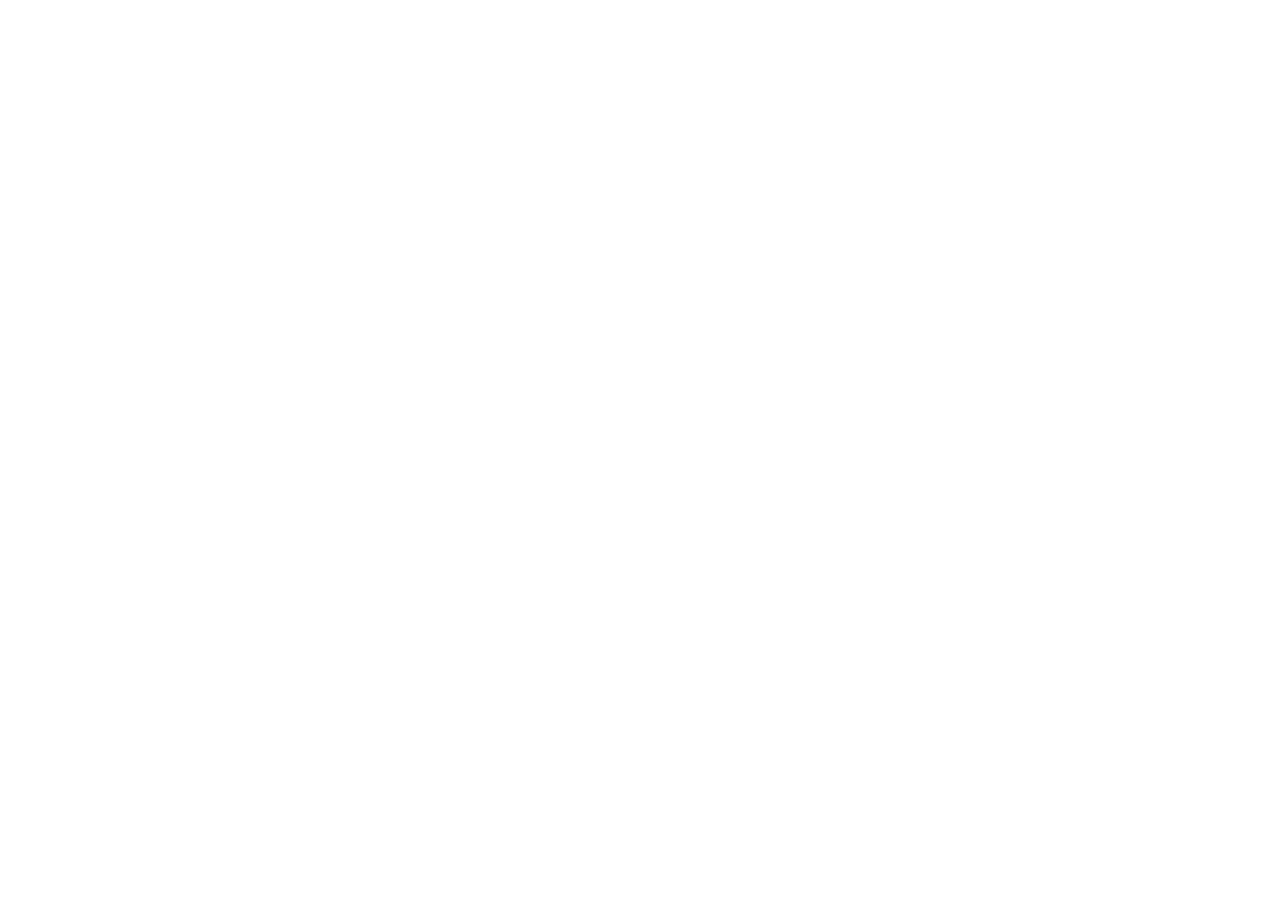
==== index.html @ 2b706b34 "Add files via upload" ====
<!DOCTYPE html>
<html lang="en">
<head>
    <meta charset="UTF-8">
    <meta http-equiv="X-UA-Compatible" content="IE=edge">
    <meta name="viewport" content="width=device-width, initial-scale=1.0">
    <title>UserName</title>
</head>
<body>
    
</body>
</html>
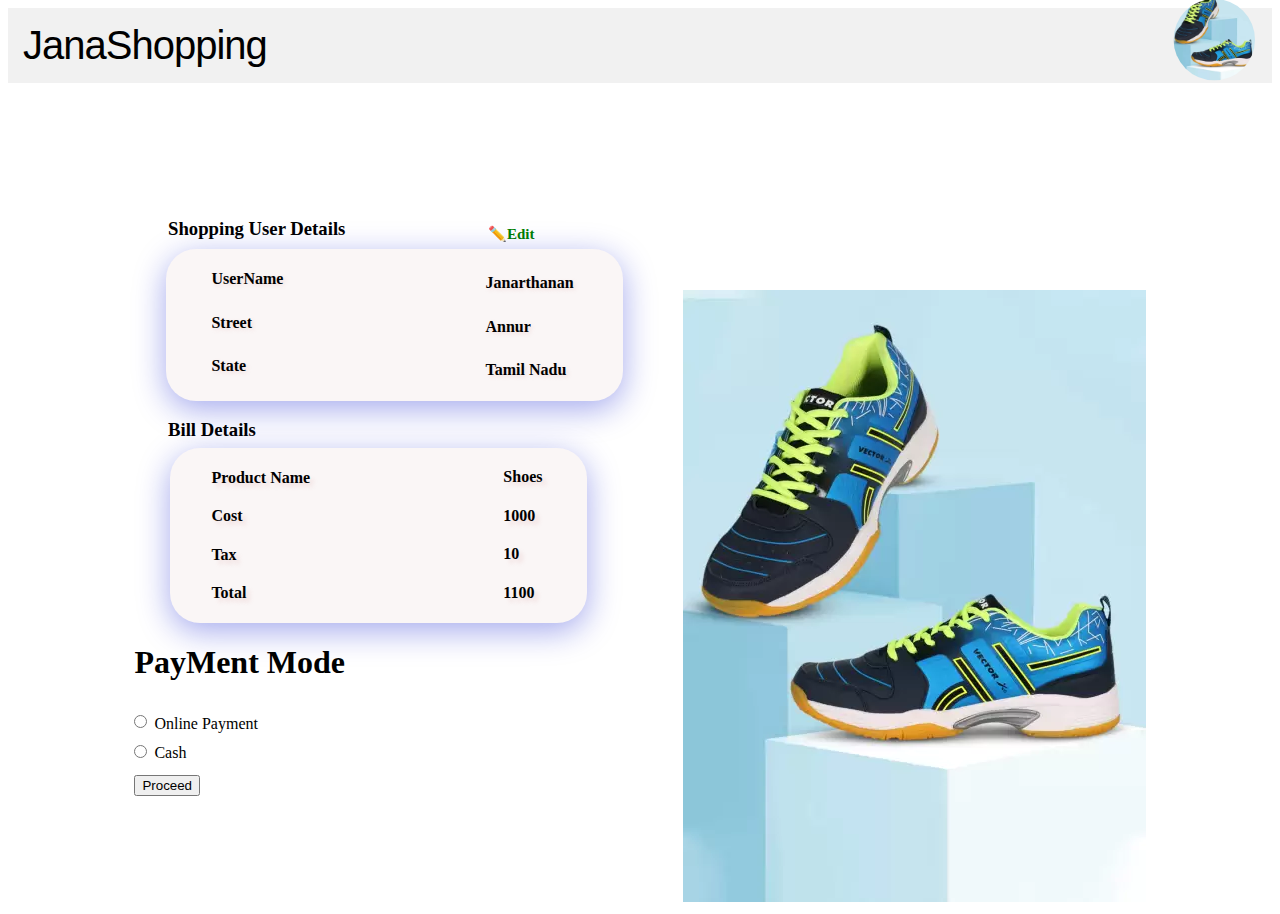
==== commit a81dbac7: "Add files via upload" ====
--- a/index.html
+++ b/index.html
@@ -4,9 +4,94 @@
     <meta charset="UTF-8">
     <meta http-equiv="X-UA-Compatible" content="IE=edge">
     <meta name="viewport" content="width=device-width, initial-scale=1.0">
-    <title>UserName</title>
+    <title>Grootan Project</title>
+
+    <link rel="stylesheet" href="product.webp">
+    <link rel="stylesheet" href="main.css">
+    <link rel="stylesheet" href="last.html">
+
+    
 </head>
 <body>
+<div class ="rigth">
+    <div>
+        <nav>
+            <ul>
+                <li><a href="index.html">JanaShopping</a></li>
+            </ul>
+            <div class="logo">
+                <img src="product.webp"  alt="logo">
+            </div>
+        </nav>
+    </div>
+    <div class="total">
+
+        
     
+        <div class="user">
+            <h3 class="user h3">Shopping User Details</h3>   
+            <h1 class = "Edit">✏️Edit</h1> 
+        </div>
+
+        <div class ="Details">
+
+            <div class="Username">
+                <h4 class="user_h4"> UserName </h4>
+                <h4 class="name"> Janarthanan </h4>
+            </div>
+
+            <div class="Street">
+                <h4 class="user_h4"> Street </h4>
+                <h4 class="name" > Annur </h4>
+            </div>
+
+            <div class="State">
+                <h4 class="user_h4"> State </h4>
+                <h4 class="name"> Tamil Nadu </h4>
+            </div>
+        </div>
+    </div>
+<br><br>
+    <div class="total">
+        <div class="user">
+            <h3 class="user h3">Bill Details</h3>   
+            <h1 class = "Edit"></h1> 
+        </div>
+
+        <div class ="Details1">
+
+            <div class="Username">
+                <h4 class="user_h4"> Product Name </h4>
+                <h4 class="name1"> Shoes </h4>
+            </div>
+
+            <div class="Street">
+                <h4 class="user_h4"> Cost </h4>
+                <h4 class="name1" > 1000 </h4>
+            </div>
+
+            <div class="State">
+                <h4 class="user_h4"> Tax </h4>
+                <h4 class="name1"> 10</h4>
+            </div>
+
+            <div class="State">
+                <h4 class="user_h4"> Total </h4>
+                <h4 class="name1"> 1100</h4>
+            </div>
+        </div>
+    </div>
+    <div class="Payment">
+        <h1 class="pay">PayMent Mode</h1>
+        <input type="radio" class="mode" id="html" name="fav_language" value="HTML">
+        <label for="html">Online Payment</label><br>
+        <input type="radio" class="mode" id="css" name="fav_language" value="CSS">
+        <label for="css">Cash</label><br>
+        <button type="button" class="button" ><a href="last.html" class="a">Proceed</button>
+    </div>
+    <div id="rigth">
+        <img src="product.webp" alt="Image">
+    </div>
+</div>
 </body>
 </html>--- a/main.css
+++ b/main.css
@@ -0,0 +1,119 @@
+
+.logo{
+    height: 15vh;
+}
+.logo img{
+    margin-top: -13%;
+    margin-left: 92%;
+    height: 85%;
+    clip-path: circle(40%); /*To Make the Logo circle in shape*/
+}
+
+ul {
+  list-style-type: none;
+  margin: 0;
+  padding: 0;
+  width: 200px;
+  background-color: #f1f1f1;
+  width: 100%;
+  height: 100%;
+}
+
+li a {
+  display: block;
+  color: #000;
+  padding: 15px 15px;
+  text-decoration: none;
+  font-size: 40px;
+  letter-spacing: -1px;
+  font-family:'Trebuchet MS', 'Lucida Sans Unicode', 'Lucida Grande', 'Lucida Sans', Arial, sans-serif;
+}
+
+/* Change the link color on hover */
+li a:hover {
+  background-color: #555;
+  color: white;
+}
+
+.total{
+    display: inline-flex;
+}
+.user{
+    display: inline;
+    margin-left: 80px;
+}
+
+.Edit{
+    color : green;
+    font-size: 15px;
+    margin-left: 400px;
+    margin-top: -15px;
+}
+
+.Details{
+    display: inline;
+    margin-top: 5%;
+    margin-left: -60%;
+    width: 100%;
+    width: 100%;
+    text-shadow: 2px 2px 4px rgba(205, 130, 130, 0.2);
+    background: rgba(164, 103, 103, 0.06);
+    box-shadow: 0 8px 32px 0 rgba(8, 22, 206, 0.37); 
+    border-radius: 30px;
+}
+
+.name{
+    margin-left: 70%;
+    margin-top: -35px;
+}
+.payment{
+    margin-top: 2%;
+    
+}
+
+.Details1{
+    display: inline;
+    margin-top: 5%;
+    margin-left: -55%;
+    width: 150%;
+    text-shadow: 4px 4px 4px rgba(205, 130, 130, 0.2);
+    background: rgba(164, 103, 103, 0.06);
+    box-shadow: 0 8px 32px 0 rgba(8, 22, 206, 0.37); 
+    border-radius: 30px;
+    
+}
+.name1{
+    margin-left: 80%;
+    margin-top: -40px;
+}
+
+.pay{
+    margin-left: 10%;
+}
+
+.mode{
+    margin-left: 10%;
+    margin-top: 1%;
+}
+
+#rigth
+{
+    text-align: right;
+    margin-top: -40%;
+    margin-right: 10%;
+}
+
+.button{
+    margin-top: 1%;
+    margin-left: 10%;
+}
+
+.a{
+    text-decoration: none;
+    color: #000;
+}
+
+.user_h4{
+    margin-left: 10%;
+}
+
